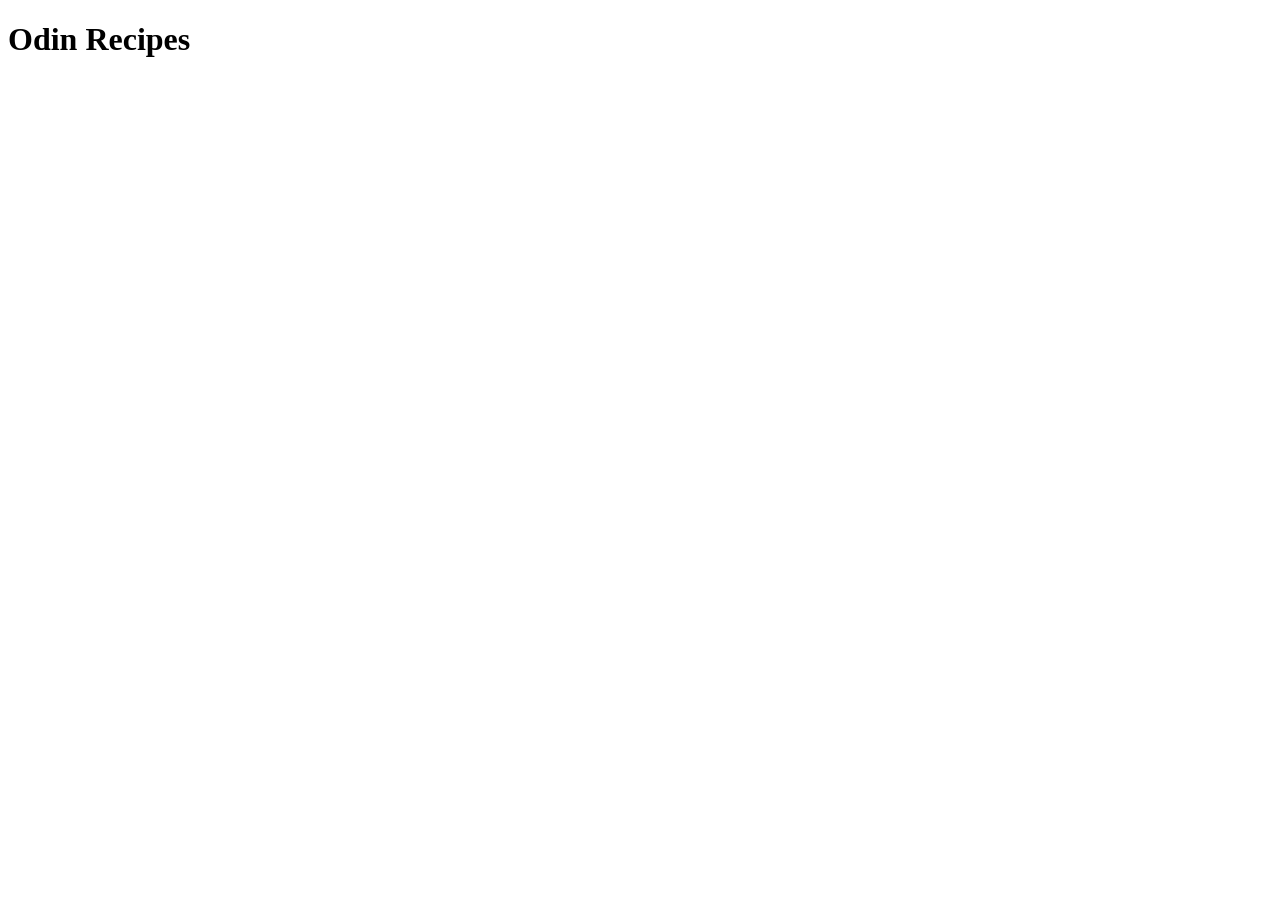
==== index.html @ 156cc00d "Create index.html" ====
<!DOCTYPE html>
<html>
    <head>
        <meta charset="UTF-8">
        <meta name="viewport" content="width=device-width, initial-scale=1.0">
        <title>Odin Recipes</title>
    </head>
    <body>
        <h1>Odin Recipes</h1>
    </body>
</html>
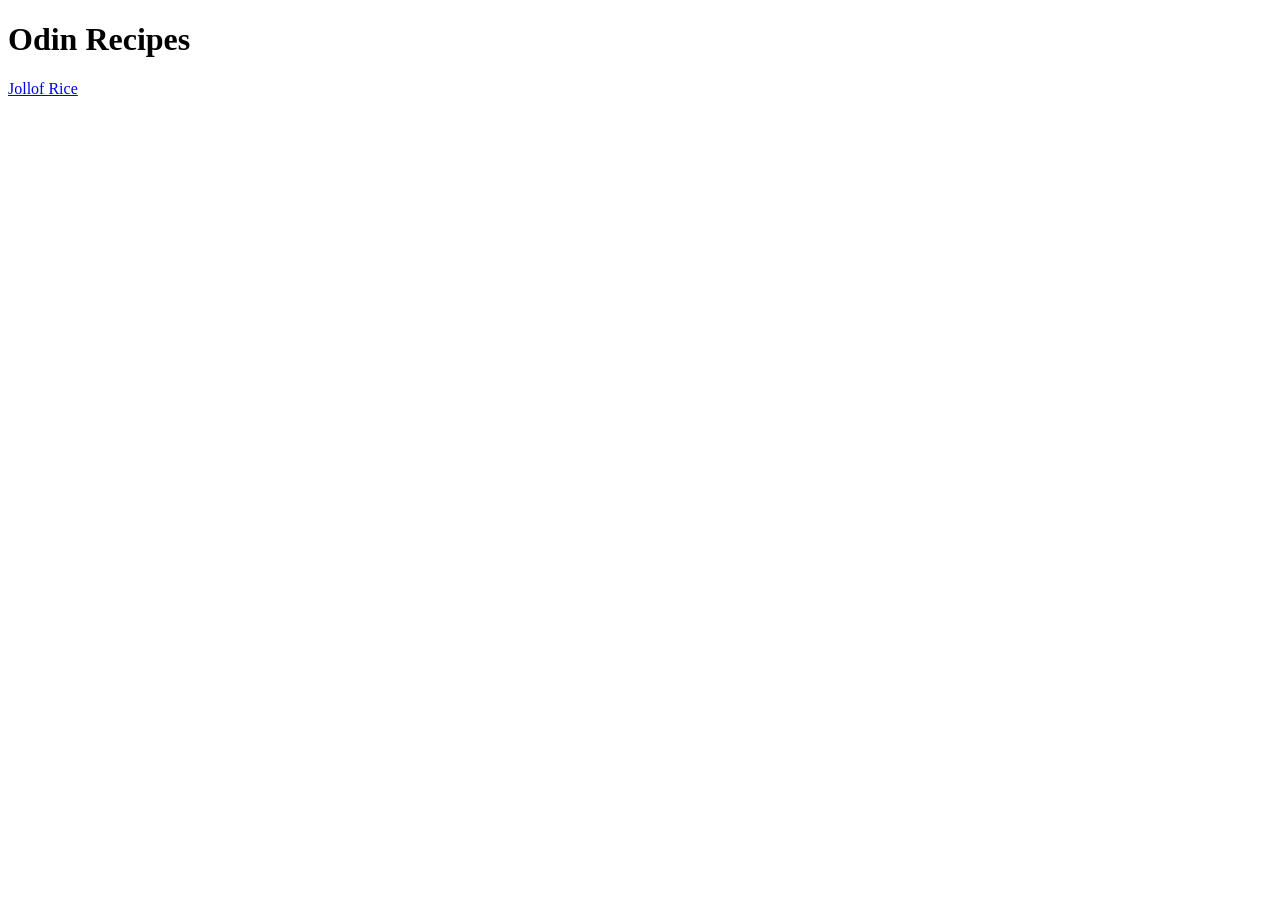
==== commit 0dd1d2b1: "Add links to index.html and jollof-rice.html" ====
--- a/index.html
+++ b/index.html
@@ -7,5 +7,6 @@
     </head>
     <body>
         <h1>Odin Recipes</h1>
+        <a href="/recipes/jollof-rice.html">Jollof Rice</a>
     </body>
 </html>
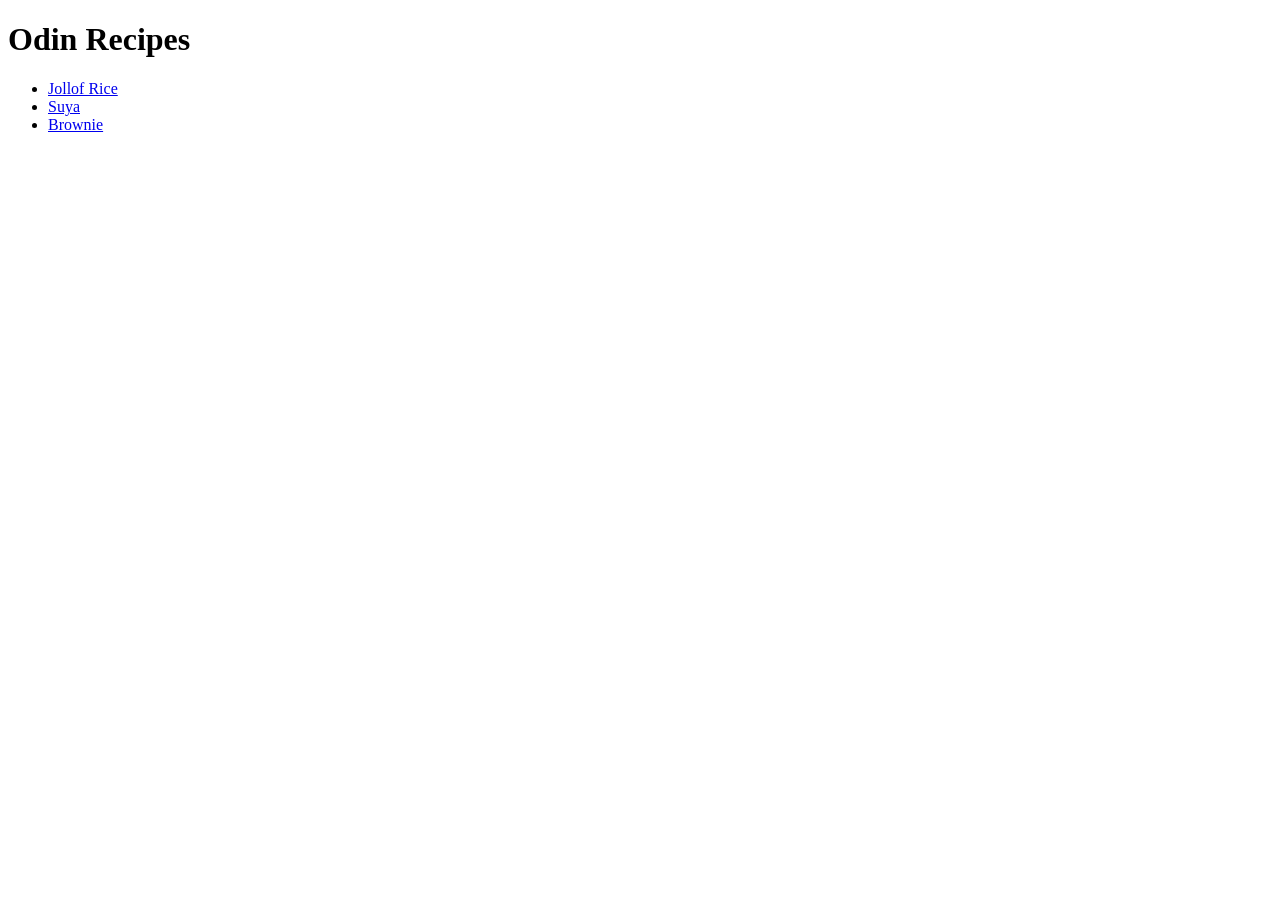
==== commit 996f6743: "Add links to recipe pages on index.html" ====
--- a/index.html
+++ b/index.html
@@ -7,6 +7,10 @@
     </head>
     <body>
         <h1>Odin Recipes</h1>
-        <a href="/recipes/jollof-rice.html">Jollof Rice</a>
+        <ul>
+            <li><a href="./recipes/jollof-rice.html">Jollof Rice</a></li>
+            <li><a href="./recipes/suya.html">Suya</a></li>
+            <li><a href="./recipes/brownie.html">Brownie</a></li>
+        </ul>
     </body>
 </html>
